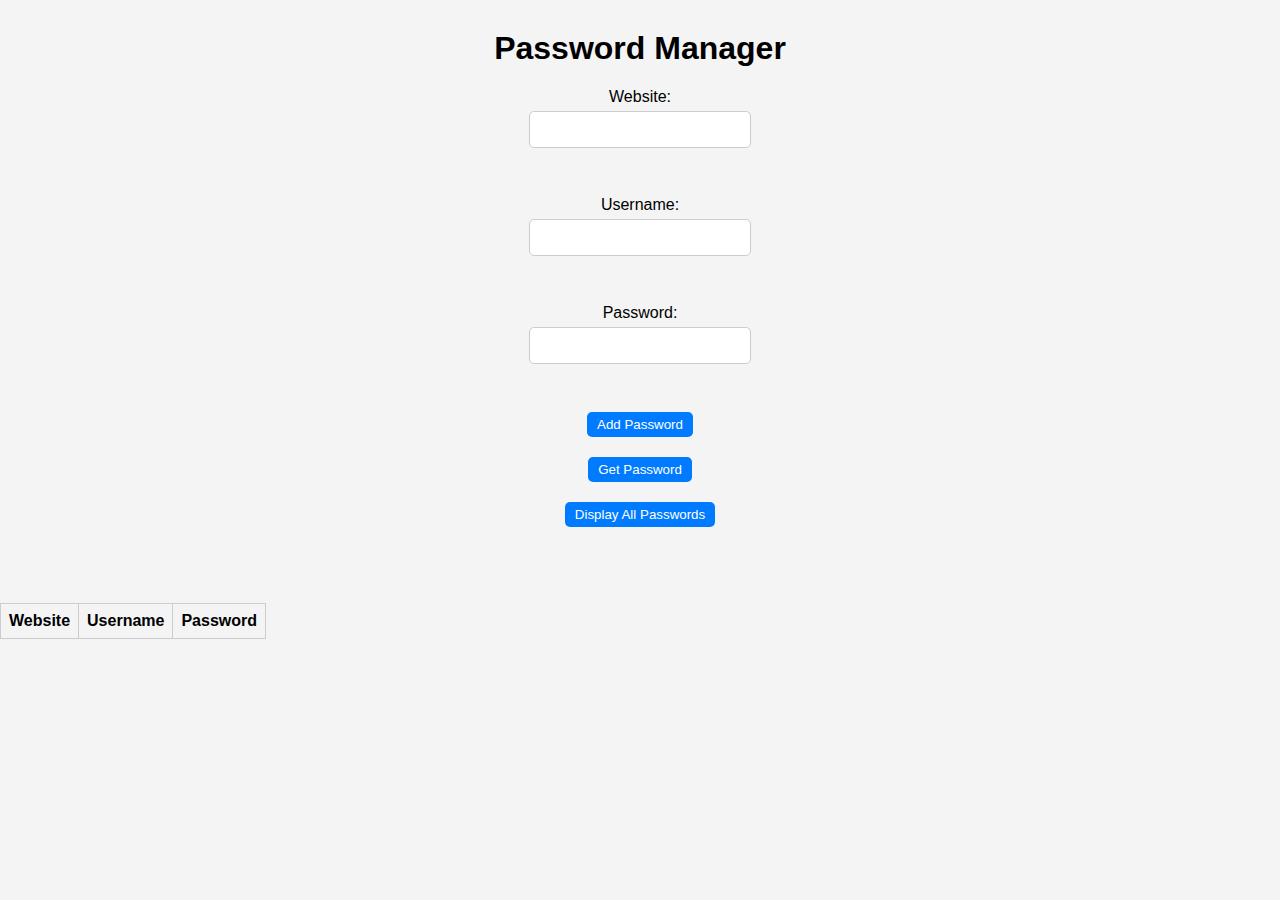
==== portfolio/manager.html @ 05fe44ab "Add files via upload" ====
<!DOCTYPE html>
<html lang="en">
<head>
    <meta charset="UTF-8">
    <meta name="viewport" content="width=device-width, initial-scale=1.0">
    <title>Password Manager</title>
    <link rel="stylesheet" href="manager.css">

    <style>
        body {
            font-family: Arial, sans-serif;
        }
        label {
            display: block;
            margin-bottom: 5px;
        }
        input[type="text"], input[type="password"] {
            width: 200px;
            margin-bottom: 10px;
        }
        button {
            padding: 5px 10px;
            cursor: pointer;
        }
        #passwords {
            margin-top: 20px;
            border-collapse: collapse;
        }
        #passwords th, #passwords td {
            border: 1px solid #ccc;
            padding: 8px;
        }
    </style>
</head>
<body>
    <h1>Password Manager</h1>
    <label for="website">Website:</label>
    <input type="text" id="website"><br>
    <label for="username">Username:</label>
    <input type="text" id="username"><br>
    <label for="password">Password:</label>
    <input type="password" id="password"><br>
    <button onclick="addPassword()">Add Password</button>
    <button onclick="getPassword()">Get Password</button>
    <button onclick="displayPasswords()">Display All Passwords</button><br><br>
    <table id="passwords">
        <thead>
            <tr>
                <th>Website</th>
                <th>Username</th>
                <th>Password</th>
            </tr>
        </thead>
        <tbody id="passwordsBody">
        </tbody>
    </table>

    <script>
        function addPassword() {
            var website = document.getElementById('website').value;
            var username = document.getElementById('username').value;
            var password = document.getElementById('password').value;

            if (!website || !username || !password) {
                alert("Please fill in all fields.");
                return;
            }

            // Add the password to the table
            var passwordsTable = document.getElementById('passwordsBody');
            var newRow = passwordsTable.insertRow();
            newRow.insertCell().innerText = website;
            newRow.insertCell().innerText = username;
            newRow.insertCell().innerText = password;

            alert("Password added successfully.");
        }

        function getPassword() {
            var website = document.getElementById('website').value;
            if (!website) {
                alert("Please enter a website.");
                return;
            }

            // Search for the password in the table
            var passwordsTable = document.getElementById('passwords');
            var rows = passwordsTable.getElementsByTagName('tr');
            for (var i = 1; i < rows.length; i++) {
                var cells = rows[i].getElementsByTagName('td');
                if (cells[0].innerText === website) {
                    alert("Password retrieved:\nWebsite: " + cells[0].innerText + "\nUsername: " + cells[1].innerText + "\nPassword: " + cells[2].innerText);
                    return;
                }
            }

            alert("Password not found for the specified website.");
        }

        function displayPasswords() {
            // Display all passwords in the table
            var passwordsTable = document.getElementById('passwords');
            passwordsTable.style.display = 'table';
        }
    </script>
</body>
</html>
---- portfolio/manager.css ----
body {
    font-family: Arial, sans-serif;
    background-color: #f4f4f4;
    margin: 0;
    padding: 0;
}

h1 {
    text-align: center;
    margin-top: 30px;
}

label {
    display: block;
    margin: 20px auto 10px;
    width: 80%;
    max-width: 500px;
    text-align: center;
}

input[type="text"], input[type="password"] {
    width: 80%;
    max-width: 500px;
    padding: 10px;
    border: 1px solid #ccc;
    border-radius: 5px;
    margin: 0 auto;
    display: block;
}

button {
    display: block;
    margin: 20px auto;
    padding: 10px 20px;
    background-color: #007bff;
    color: #fff;
    border: none;
    border-radius: 5px;
    cursor: pointer;
}

button:hover {
    background-color: #0056b3;
}

#passwordList {
    width: 80%;
    max-width: 500px;
    margin: 20px auto;
    padding: 10px;
    border: 1px solid #ccc;
    border-radius: 5px;
    overflow-y: auto;
    max-height: 200px;
}

#passwordList p {
    margin: 5px 0;
}

#passwordList p:first-child {
    font-weight: bold;
}

#passwordList p:nth-child(even) {
    background-color: #f2f2f2;
}
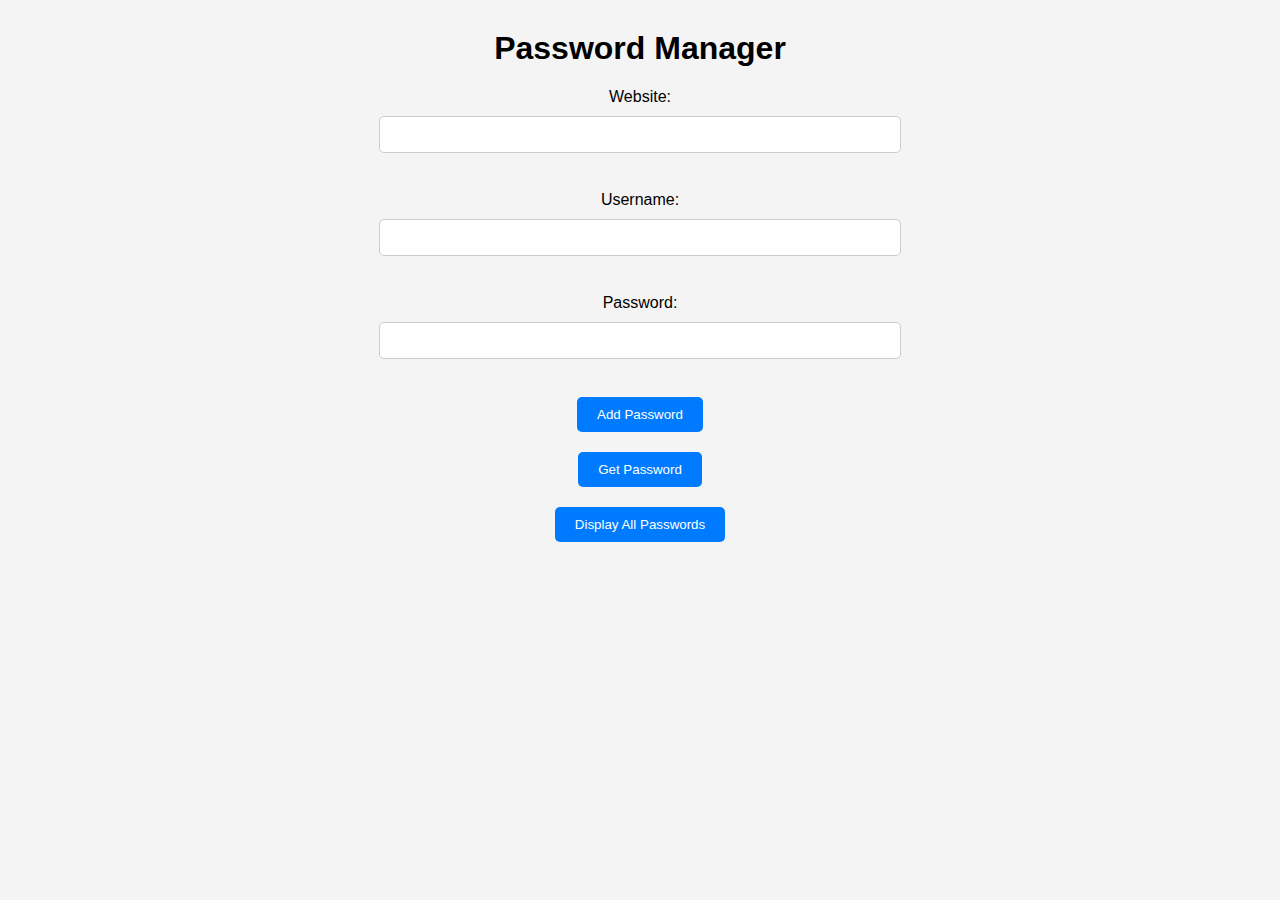
==== commit 731ea0c0: "Add files via upload" ====
--- a/portfolio/manager.html
+++ b/portfolio/manager.html
@@ -5,32 +5,6 @@
     <meta name="viewport" content="width=device-width, initial-scale=1.0">
     <title>Password Manager</title>
     <link rel="stylesheet" href="manager.css">
-
-    <style>
-        body {
-            font-family: Arial, sans-serif;
-        }
-        label {
-            display: block;
-            margin-bottom: 5px;
-        }
-        input[type="text"], input[type="password"] {
-            width: 200px;
-            margin-bottom: 10px;
-        }
-        button {
-            padding: 5px 10px;
-            cursor: pointer;
-        }
-        #passwords {
-            margin-top: 20px;
-            border-collapse: collapse;
-        }
-        #passwords th, #passwords td {
-            border: 1px solid #ccc;
-            padding: 8px;
-        }
-    </style>
 </head>
 <body>
     <h1>Password Manager</h1>
@@ -43,7 +17,7 @@
     <button onclick="addPassword()">Add Password</button>
     <button onclick="getPassword()">Get Password</button>
     <button onclick="displayPasswords()">Display All Passwords</button><br><br>
-    <table id="passwords">
+    <table id="passwords" style="display: none;">
         <thead>
             <tr>
                 <th>Website</th>
@@ -74,6 +48,11 @@
             newRow.insertCell().innerText = password;
 
             alert("Password added successfully.");
+
+            // Clear text fields
+            document.getElementById('website').value = "";
+            document.getElementById('username').value = "";
+            document.getElementById('password').value = "";
         }
 
         function getPassword() {
@@ -98,10 +77,19 @@
         }
 
         function displayPasswords() {
-            // Display all passwords in the table
-            var passwordsTable = document.getElementById('passwords');
-            passwordsTable.style.display = 'table';
-        }
+    var username = document.getElementById('username').value.trim();
+    if (username === "") {
+        alert("Please enter a username to display passwords.");
+        return;
+    }
+
+    // Display all passwords in the table
+    var passwordsTable = document.getElementById('passwords');
+    passwordsTable.style.display = 'table';
+
+    // Show a message for demonstration purposes
+    alert("This feature is for demonstration only. In a real application, displaying all passwords would not be a recommended practice for security reasons.");
+}
     </script>
 </body>
 </html>
